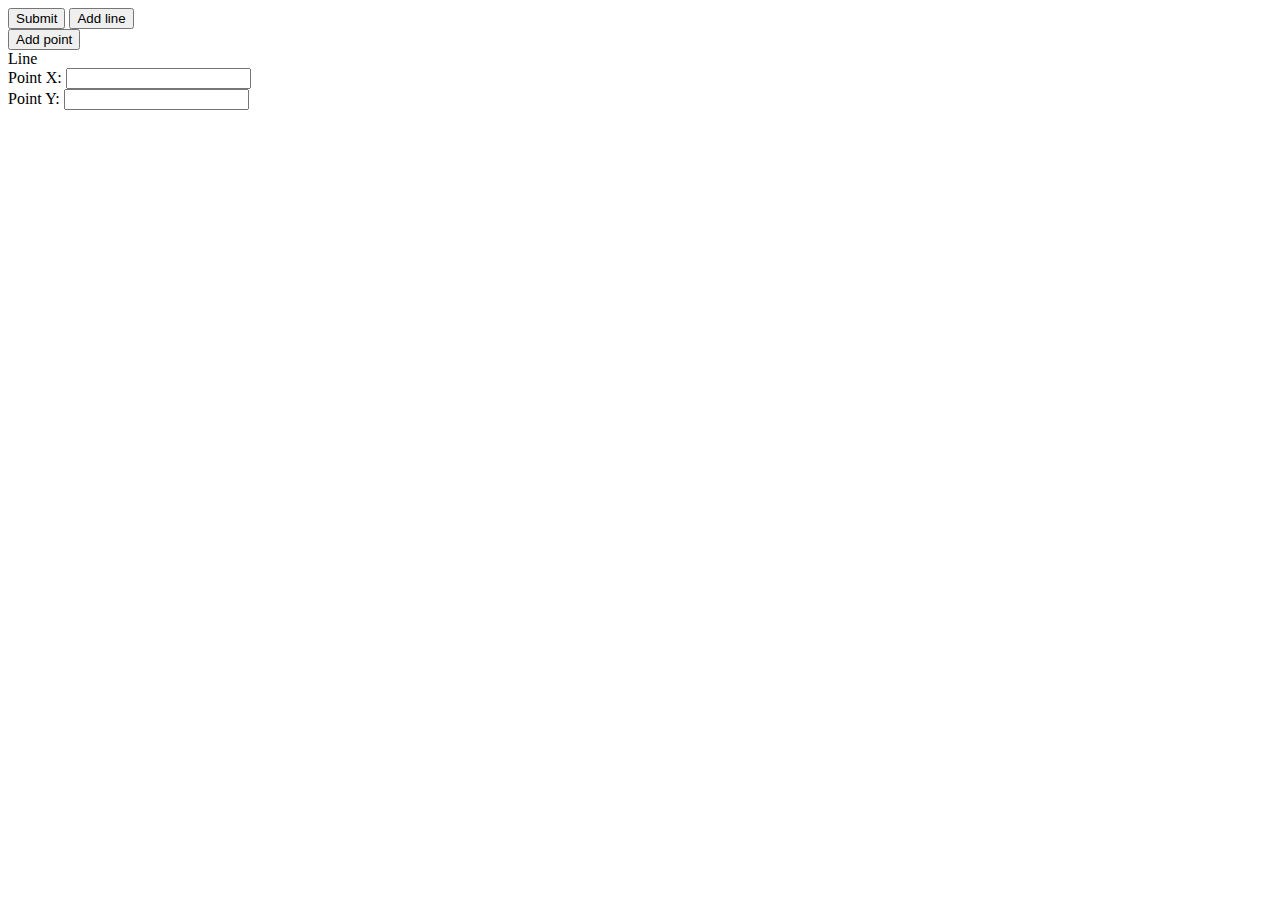
==== src/main/resources/templates/index.html @ d8993341 "getting json" ====
<!DOCTYPE html>
<html xmlns="http://www.w3.org/1999/xhtml" xmlns:th="http://www.thymeleaf.org">
<head>
    <meta charset="UTF-8">
    <title>Main page</title>
    <script type="text/javascript"
            src="webjars/jquery/2.2.4/jquery.min.js"></script>
    <script src="/functions.js"></script>
    <!--    <link href="/style.css" rel="stylesheet" crossorigin="anonymous">-->
</head>
<body>

<section>
    <form action="/" method="POST">
        <input type="button" value="Submit" onclick="sendData()">
        <input type="submit" value="Submit" hidden class="submit">
        <input type="button" value="Add line" onclick="addLine()">
        <div class="lines">
            <div class="line" th:each="line:${lines}">
                <input type="button" value="Add point" onclick="addPoint(this)">
                <div>
                    <div>Line</div>
                </div>
                <div class="points">
                    <div class="point" name="point" th:each="point:${line.points}">
                        <div>
                            Point X: <input type="number" class="pointX" th:value="${point.pointX}" required/>
                        </div>
                        <div>
                            Point Y: <input type="number" class="pointY" th:value="${point.pointY}" required/>
                        </div>
                    </div>
                </div>
            </div>
        </div>
    </form>
</section>

</body>
</html>
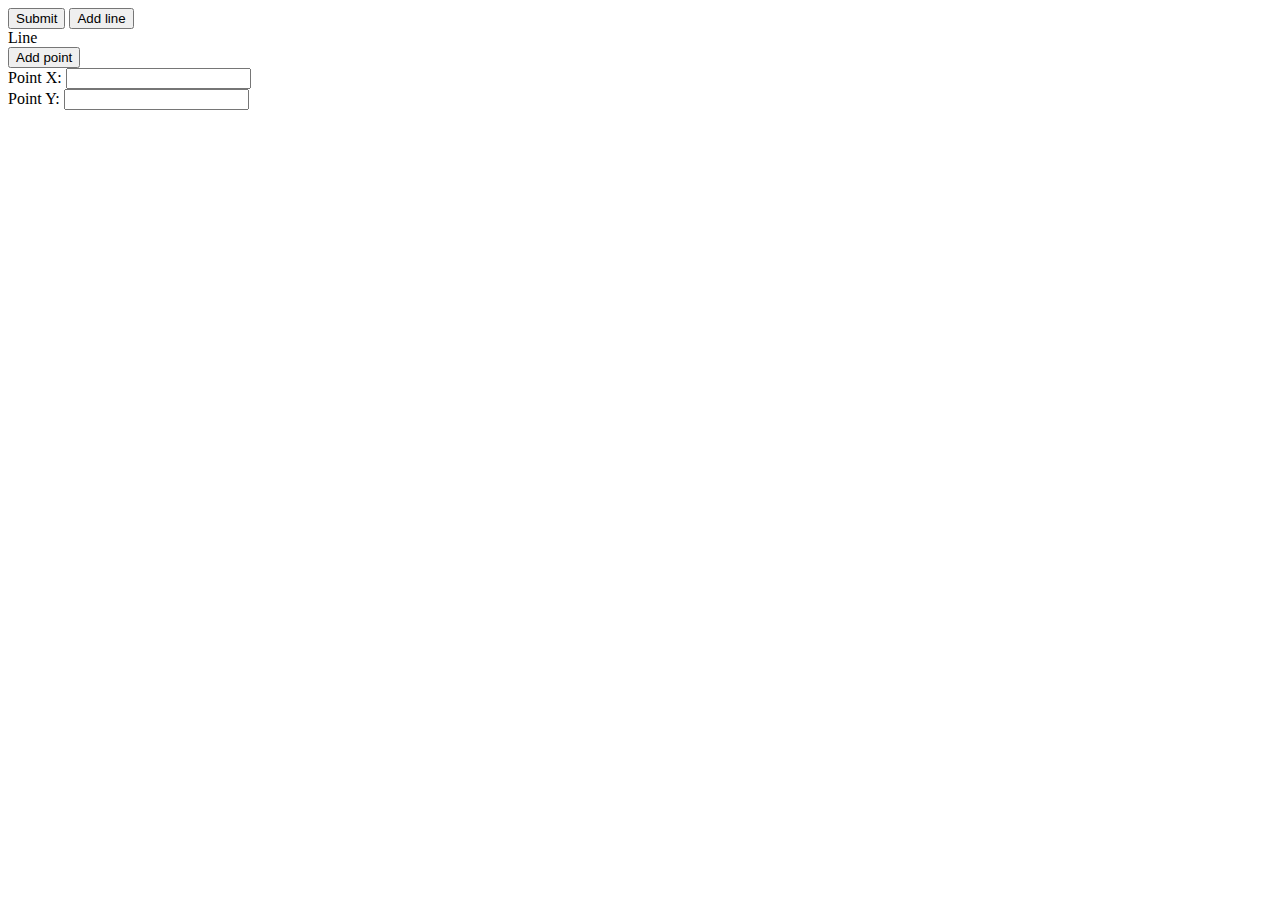
==== commit 1ecdb918: "Complete drawing line by points" ====
--- a/src/main/resources/templates/index.html
+++ b/src/main/resources/templates/index.html
@@ -17,10 +17,10 @@
         <input type="button" value="Add line" onclick="addLine()">
         <div class="lines">
             <div class="line" th:each="line:${lines}">
-                <input type="button" value="Add point" onclick="addPoint(this)">
                 <div>
                     <div>Line</div>
                 </div>
+                <input type="button" value="Add point" onclick="addPoint(this)">
                 <div class="points">
                     <div class="point" name="point" th:each="point:${line.points}">
                         <div>
